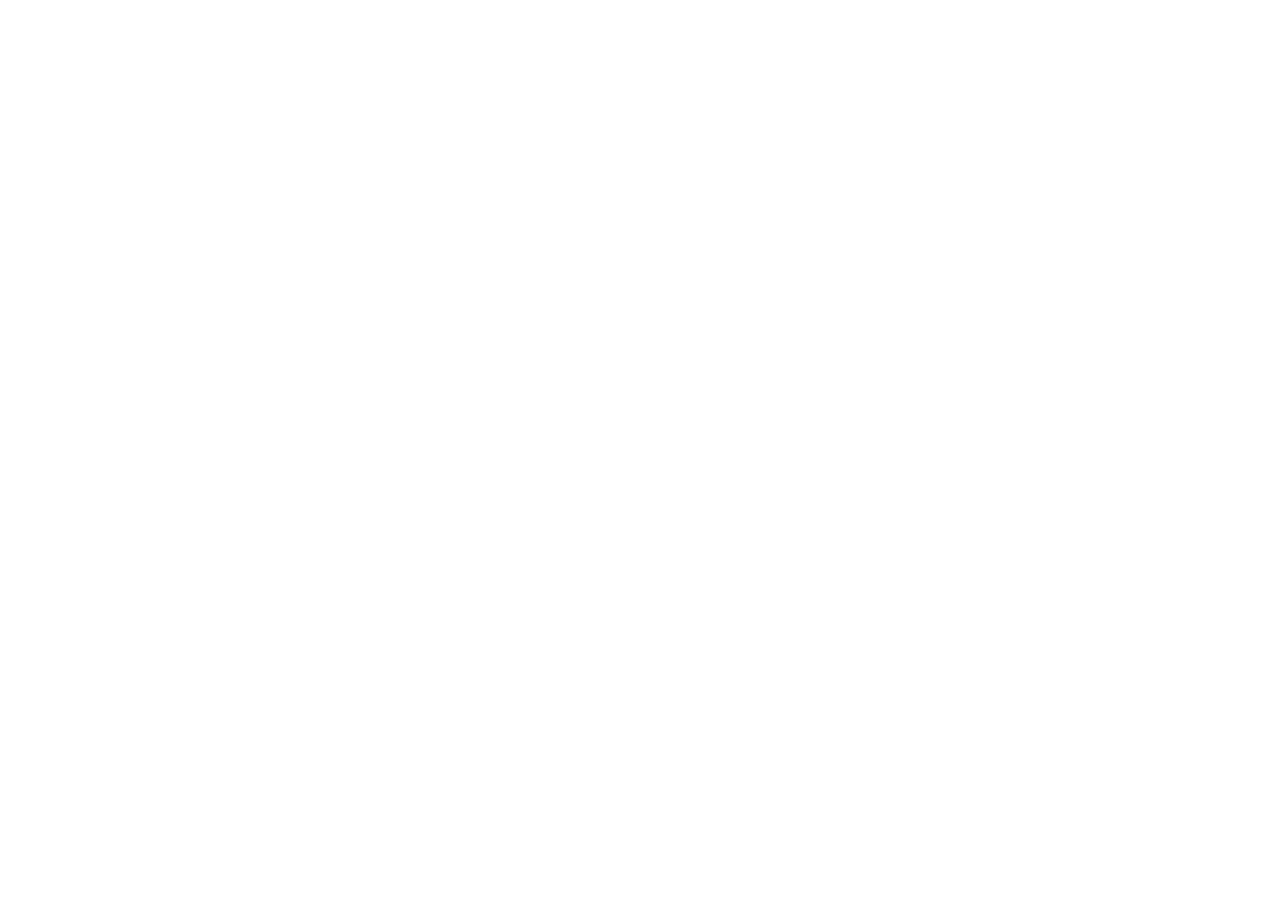
==== Lesson01-Intro-to-CSS/index.html @ 40161d30 "first commit" ====
<!DOCTYPE html>
<html lang="en">
<head>
    <meta charset="UTF-8">
    <meta name="viewport" content="width=device-width, initial-scale=1.0">
    <title>Intro to CSS</title>
</head>
<body>
    
</body>
</html>
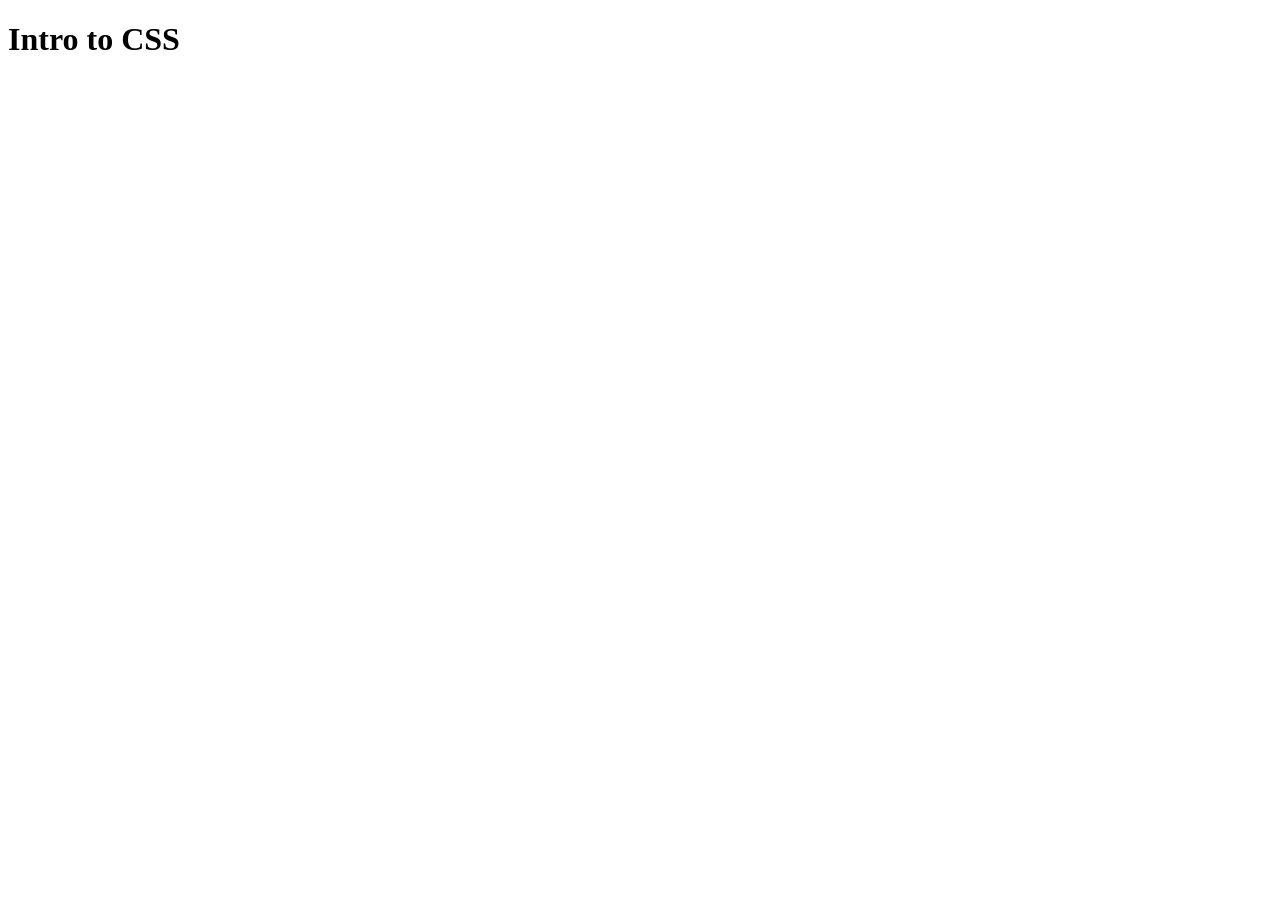
==== commit 39f7caa1: "First file created" ====
--- a/Lesson01-Intro-to-CSS/index.html
+++ b/Lesson01-Intro-to-CSS/index.html
@@ -6,6 +6,7 @@
     <title>Intro to CSS</title>
 </head>
 <body>
+    <h1>Intro to CSS</h1>
     
 </body>
 </html>
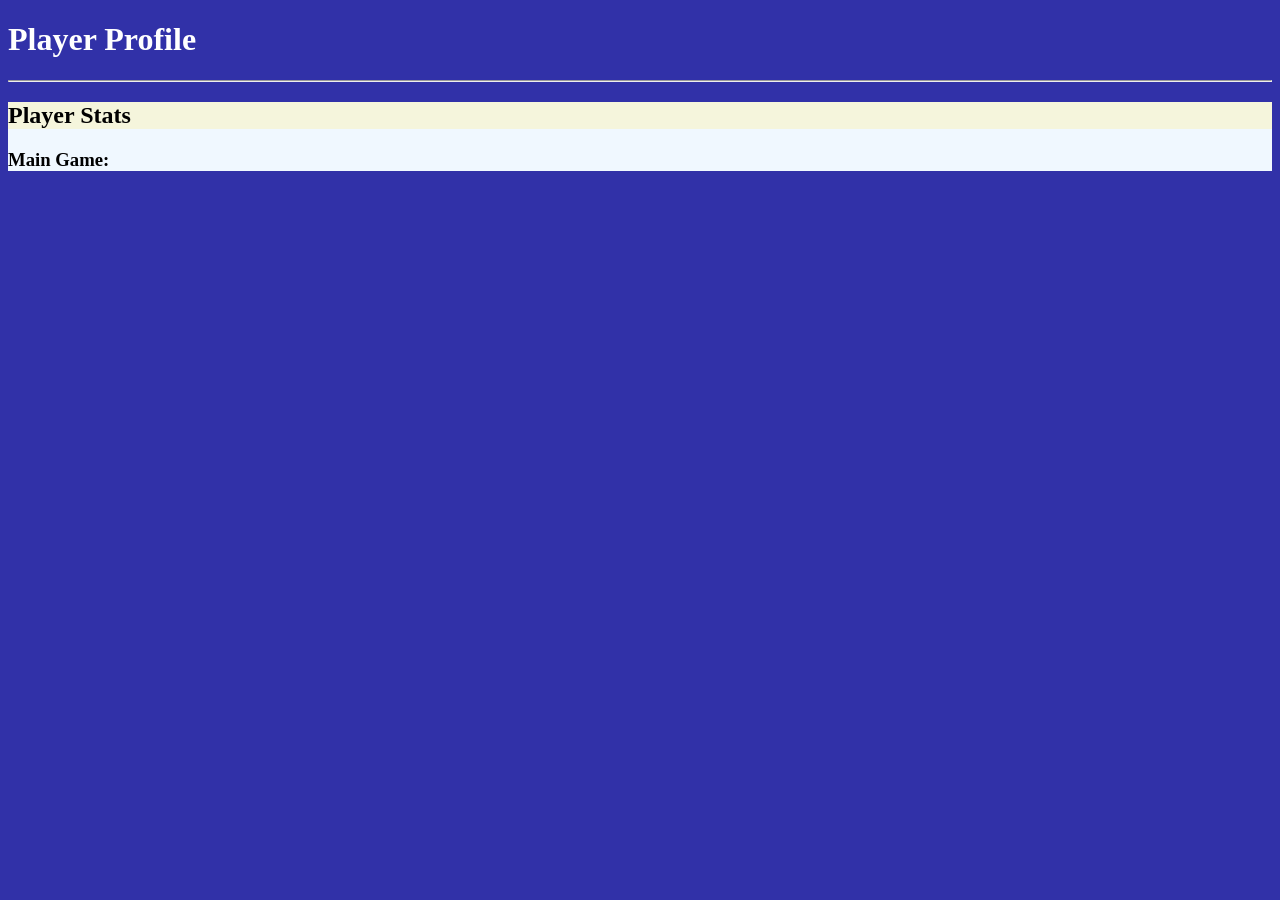
==== commit 8c5d52d1: "Lesson 1 continues" ====
--- a/Lesson01-Intro-to-CSS/index.html
+++ b/Lesson01-Intro-to-CSS/index.html
@@ -1,12 +1,26 @@
 <!DOCTYPE html>
 <html lang="en">
+
 <head>
     <meta charset="UTF-8">
     <meta name="viewport" content="width=device-width, initial-scale=1.0">
-    <title>Intro to CSS</title>
+    <title>Player Profile</title>
+    <!-- <style>
+        body {
+            background-color: rgb(94, 94, 243);
+            color: white;
+        }
+    </style> -->
+    <link rel="stylesheet" href="style.css">
 </head>
+
 <body>
-    <h1>Intro to CSS</h1>
-    
+    <h1>Player Profile</h1>
+    <hr>
+    <div class="stats">
+        <h2 id="player">Player Stats</h2>
+        <h3>Main Game:</h3>
+    </div>
 </body>
+
 </html>
--- a/Lesson01-Intro-to-CSS/style.css
+++ b/Lesson01-Intro-to-CSS/style.css
@@ -0,0 +1,11 @@
+ body {
+     background-color: rgb(49, 49, 168);
+     color: white;
+ }
+ .stats {
+    background-color: aliceblue;
+    color: black;
+ }
+ #player {
+    background-color: beige;
+ }
